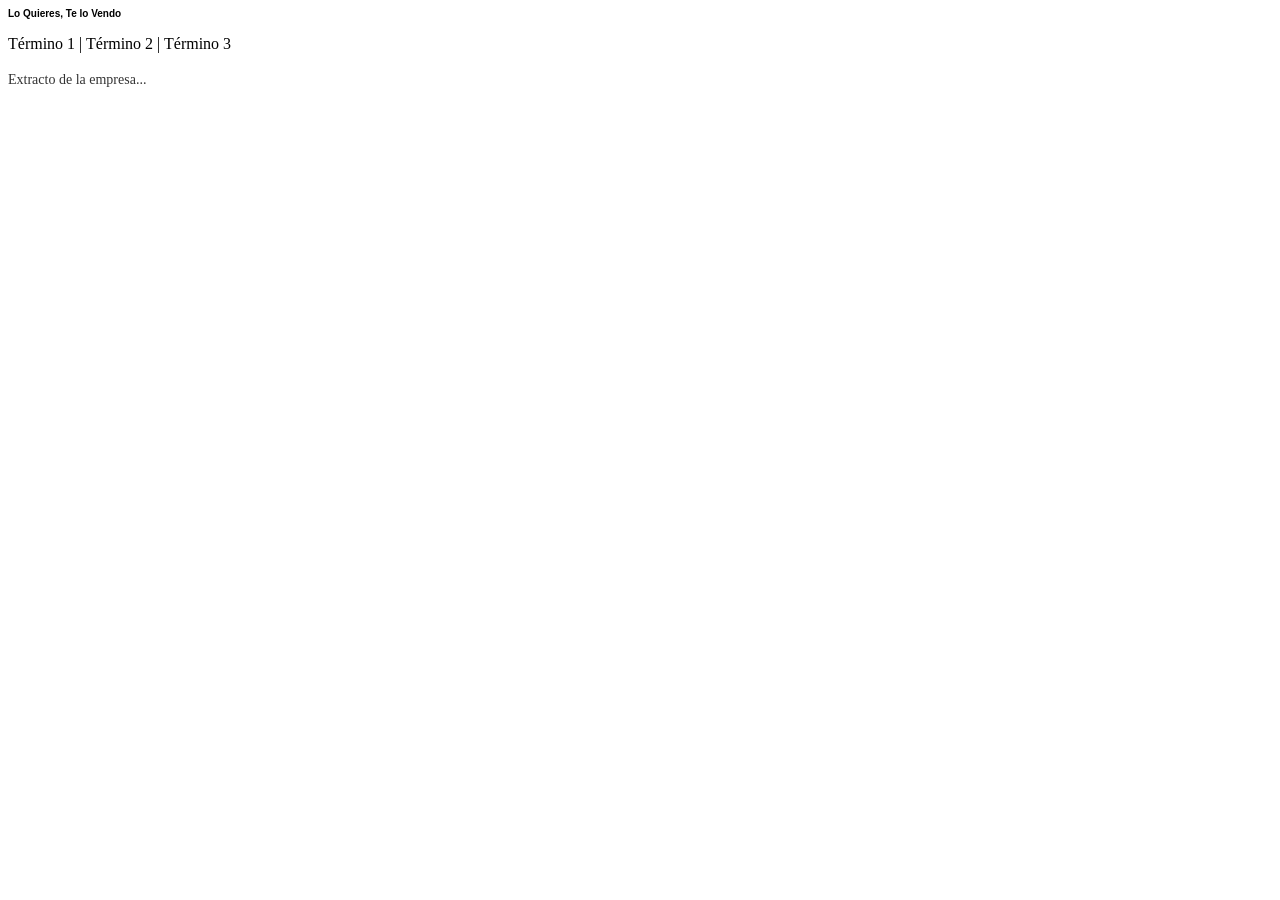
==== index.html @ 78f68df8 "first commit" ====
<!DOCTYPE html>
<html lang="es">
<head>
    <meta charset="UTF-8">
    <meta name="viewport" content="width=device-width, initial-scale=1.0">
    <link rel="stylesheet" href="assets/style.css">
    <title>Lo Quieres, Te lo Vendo</title>
</head>
<body>
    <h1 style="font-family: Arial; font-size: 10px;">Lo Quieres, Te lo Vendo</h1>
    <p>Término 1 | Término 2 | Término 3</p>

    <section>
        <p style="font-size: 14px; line-height: 1.6; color: #333">Extracto de la empresa...</p>
    </section>
</body>
</html>
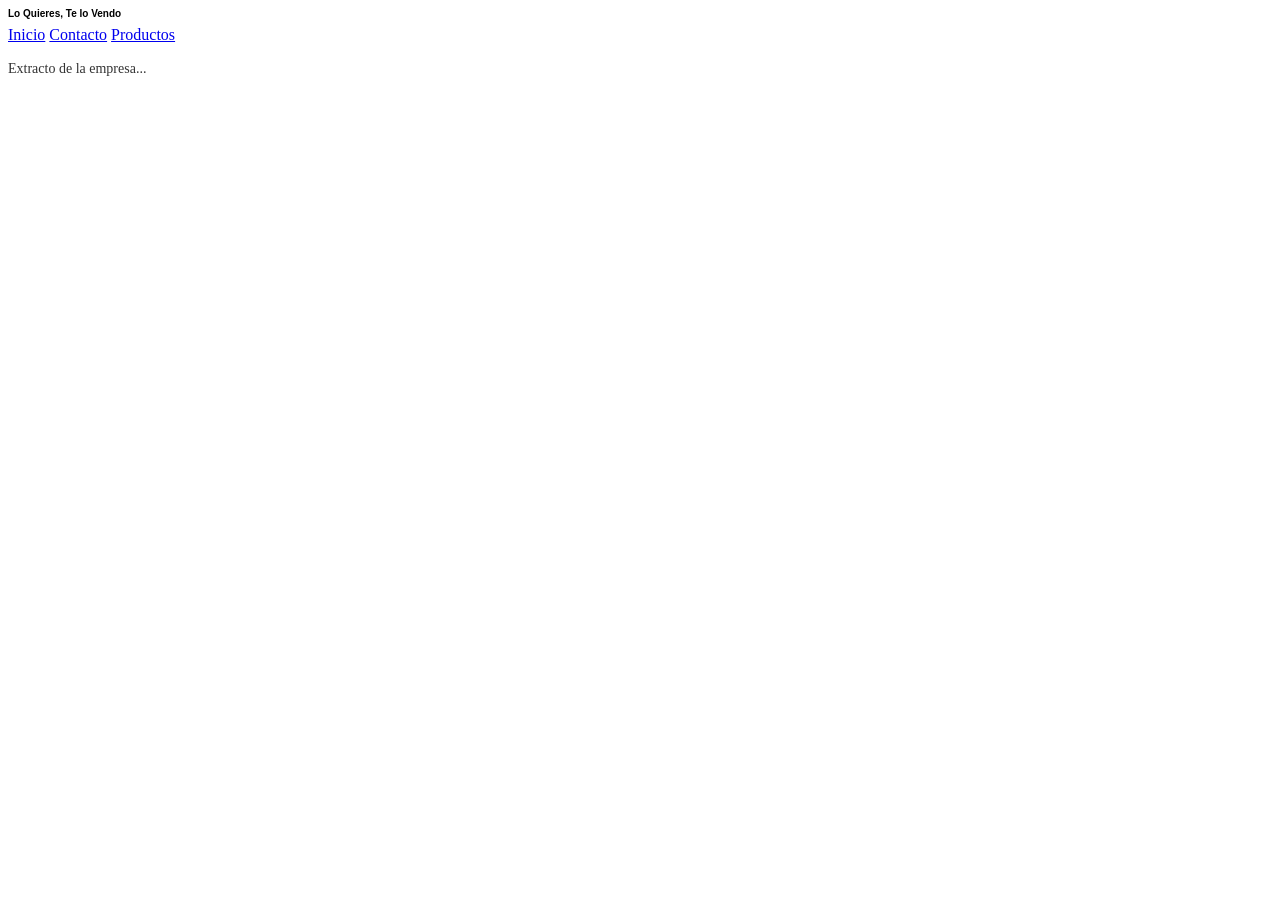
==== commit d752d402: "Navegador, y hoja de estilos" ====
--- a/index.html
+++ b/index.html
@@ -7,11 +7,14 @@
     <title>Lo Quieres, Te lo Vendo</title>
 </head>
 <body>
-    <h1 style="font-family: Arial; font-size: 10px;">Lo Quieres, Te lo Vendo</h1>
-    <p>Término 1 | Término 2 | Término 3</p>
-
+    <h1>Lo Quieres, Te lo Vendo</h1>
+    <nav>
+        <a href="index.html">Inicio</a>
+        <a href="contacto.html">Contacto</a>
+        <a href="#productos">Productos</a>
+    </nav>
     <section>
-        <p style="font-size: 14px; line-height: 1.6; color: #333">Extracto de la empresa...</p>
+        <p class="section-p">Extracto de la empresa...</p>
     </section>
 </body>
 </html>
--- a/assets/style.css
+++ b/assets/style.css
@@ -0,0 +1,10 @@
+h1 {
+    font-family: Arial;
+    font-size: 10px;
+}
+
+.section-p {
+    font-size: 14px;
+    color: #333;
+    line-height: 1.6;
+}
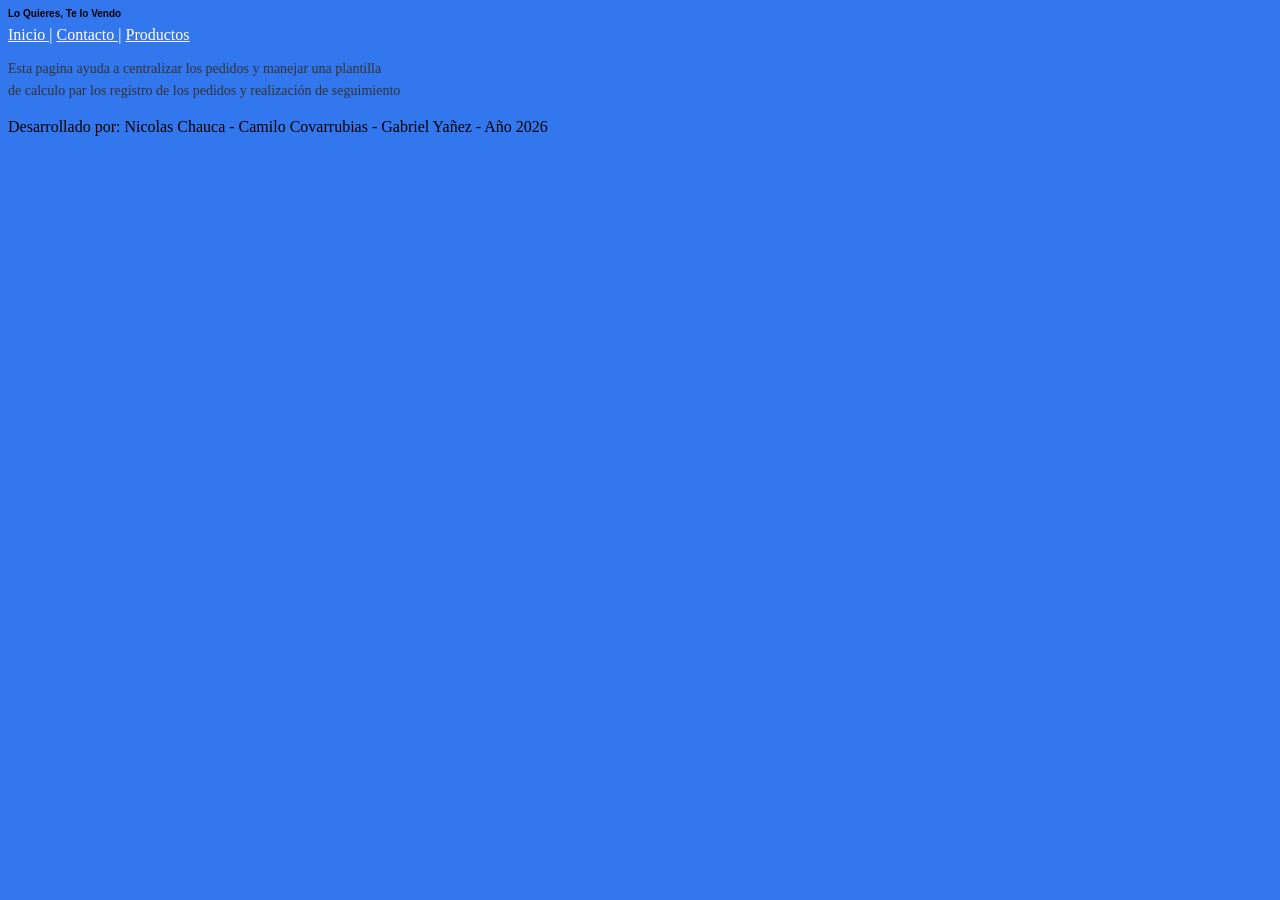
==== commit b00d1a93: "V1.0 Interfaz" ====
--- a/index.html
+++ b/index.html
@@ -9,12 +9,17 @@
 <body>
     <h1>Lo Quieres, Te lo Vendo</h1>
     <nav>
-        <a href="index.html">Inicio</a>
-        <a href="contacto.html">Contacto</a>
+        <a href="index.html">Inicio |</a>
+        <a href="contacto.html">Contacto |</a>
         <a href="#productos">Productos</a>
     </nav>
     <section>
-        <p class="section-p">Extracto de la empresa...</p>
+        <p class="section-p">Esta pagina ayuda a centralizar los pedidos y manejar una plantilla 
+            <br> de calculo par los registro de los pedidos y realización de seguimiento </p>
     </section>
+
+    <footer>
+        <p>Desarrollado por: Nicolas Chauca - Camilo Covarrubias - Gabriel Yañez - Año 2026</p>
+    </footer>
 </body>
 </html>
--- a/assets/style.css
+++ b/assets/style.css
@@ -1,8 +1,15 @@
+body {
+    background-color: #37e;
+}
+
 h1 {
     font-family: Arial;
     font-size: 10px;
 }
 
+a {
+    color: #fff;
+}
 .section-p {
     font-size: 14px;
     color: #333;
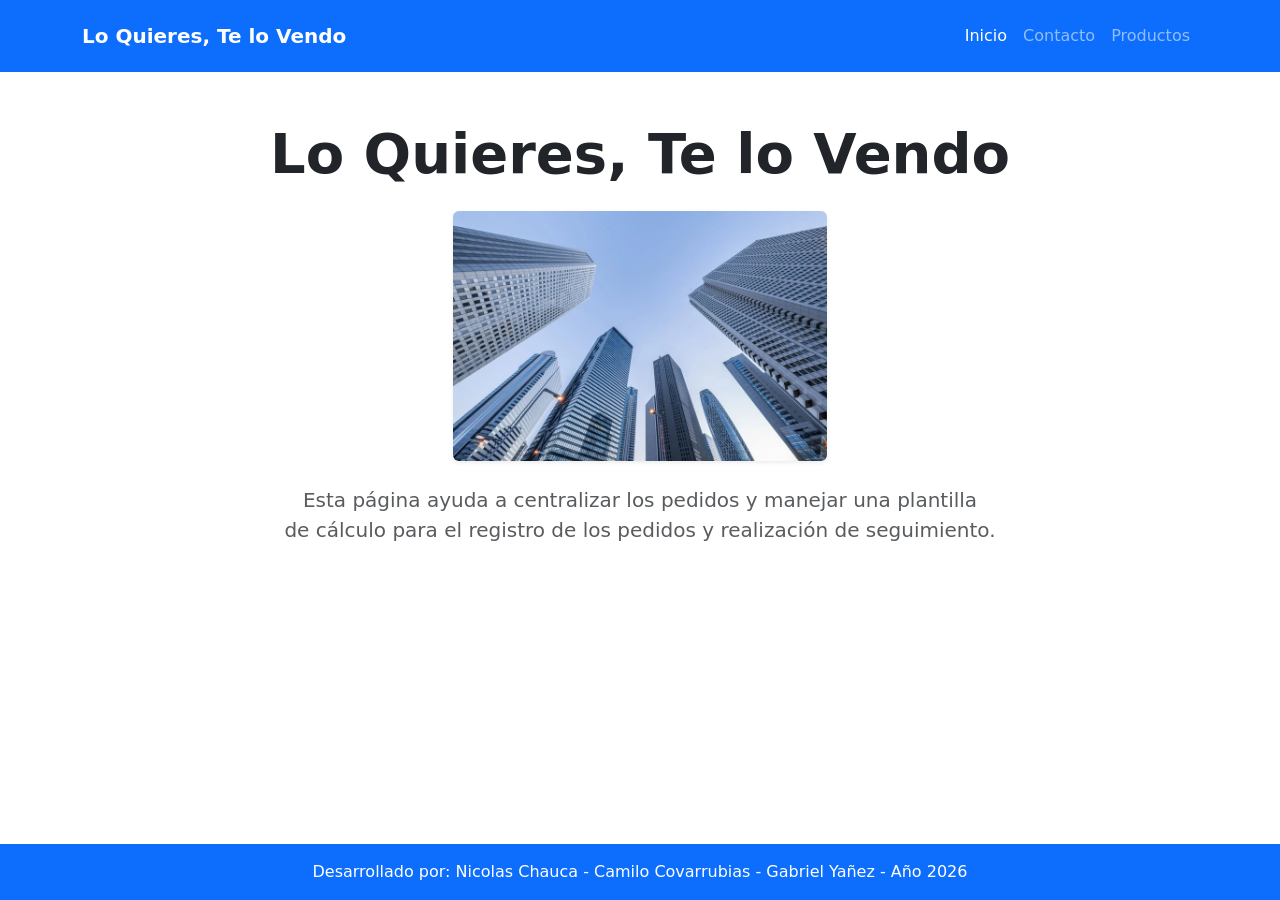
==== commit 77650927: "V2.0 con Bootstrap" ====
--- a/index.html
+++ b/index.html
@@ -4,22 +4,35 @@
     <meta charset="UTF-8">
     <meta name="viewport" content="width=device-width, initial-scale=1.0">
     <link rel="stylesheet" href="assets/style.css">
+    <link href="https://cdn.jsdelivr.net/npm/bootstrap@5.3.3/dist/css/bootstrap.min.css" rel="stylesheet">
     <title>Lo Quieres, Te lo Vendo</title>
 </head>
-<body>
-    <h1>Lo Quieres, Te lo Vendo</h1>
-    <nav>
-        <a href="index.html">Inicio |</a>
-        <a href="contacto.html">Contacto |</a>
-        <a href="#productos">Productos</a>
-    </nav>
-    <section>
-        <p class="section-p">Esta pagina ayuda a centralizar los pedidos y manejar una plantilla 
-            <br> de calculo par los registro de los pedidos y realización de seguimiento </p>
-    </section>
-
-    <footer>
-        <p>Desarrollado por: Nicolas Chauca - Camilo Covarrubias - Gabriel Yañez - Año 2026</p>
+<body class="d-flex flex-column min-vh-100">
+    <header>
+        <nav class="navbar navbar-expand-lg navbar-dark bg-primary py-3">
+            <div class="container">
+                <a class="navbar-brand fw-bold" href="index.html">Lo Quieres, Te lo Vendo</a>
+                <div class="navbar-nav ms-auto">
+                    <a class="nav-link active" href="index.html">Inicio</a>
+                    <a class="nav-link" href="contacto.html">Contacto</a>
+                    <a class="nav-link" href="#productos">Productos</a>
+                </div>
+            </div>
+        </nav>
+    </header>
+    <main class="container text-center my-5">
+        <h1 class="display-4 fw-bold text-dark">Lo Quieres, Te lo Vendo</h1>
+        
+        <div class="mb-4 mt-4">
+            <img src="assets/empresa.webp" class="img-fluid rounded shadow-sm" style="max-height: 250px;">
+        </div>
+        <p class="lead text-muted mt-3">
+            Esta página ayuda a centralizar los pedidos y manejar una plantilla <br>
+            de cálculo para el registro de los pedidos y realización de seguimiento.
+        </p>
+    </main>
+    <footer class="bg-primary text-white text-center py-3 mt-auto">
+        <p class="mb-0">Desarrollado por: Nicolas Chauca - Camilo Covarrubias - Gabriel Yañez - Año 2026</p>
     </footer>
 </body>
 </html>
--- a/assets/style.css
+++ b/assets/style.css
@@ -1,17 +1,3 @@
 body {
-    background-color: #37e;
+    background-color: #dbeafe;
 }
-
-h1 {
-    font-family: Arial;
-    font-size: 10px;
-}
-
-a {
-    color: #fff;
-}
-.section-p {
-    font-size: 14px;
-    color: #333;
-    line-height: 1.6;
-}
